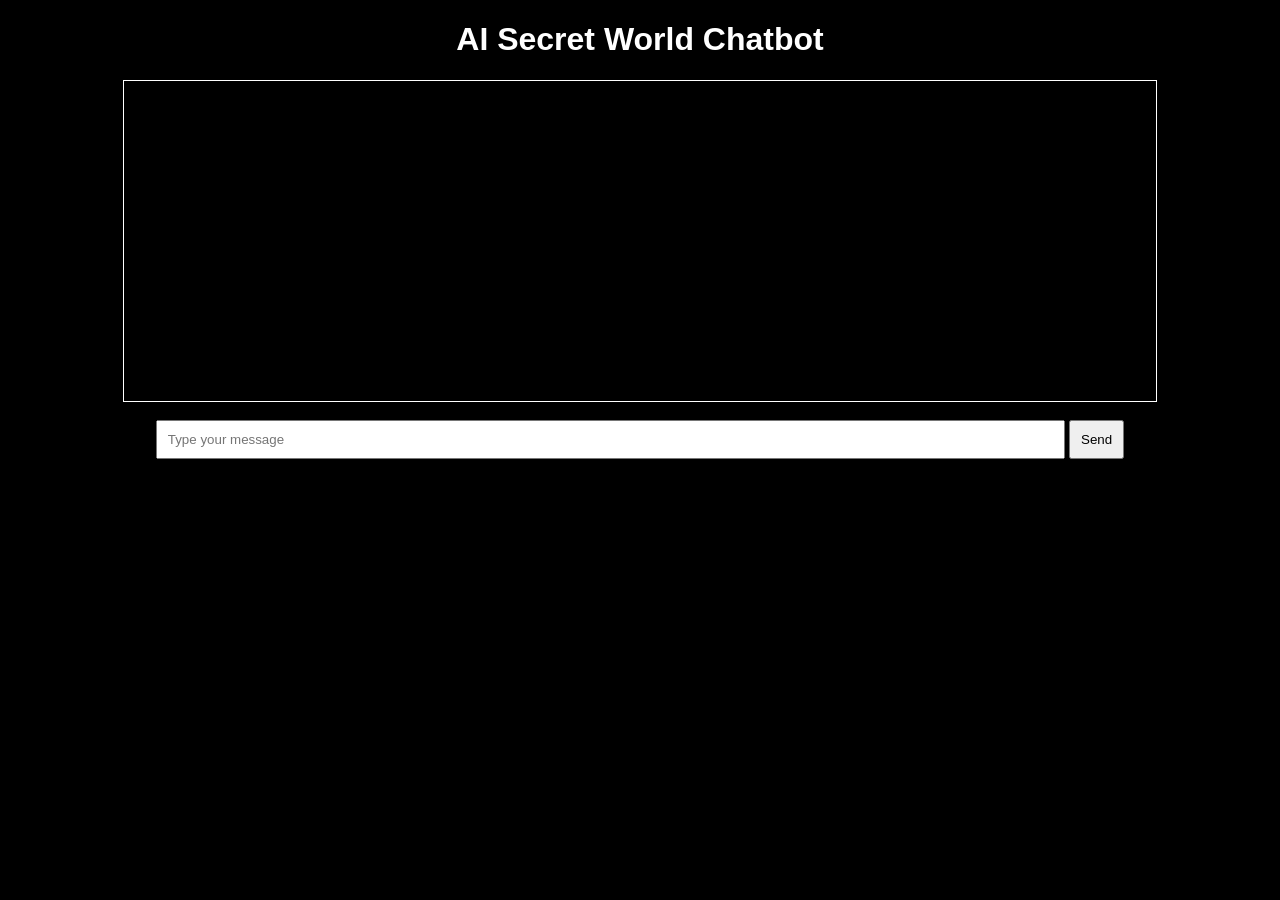
==== chatbot.html @ 7038a2e2 "Add initial chatbot HTML structure and styles" ====
<!DOCTYPE html>
<html>
<head>
<title>AI Secret World Chatbot</title>
<style>
body{
font-family: Arial;
background:black;
color:white;
text-align:center;
}

#chatbox{
width:80%;
height:300px;
border:1px solid white;
margin:auto;
overflow:auto;
padding:10px;
}

input{
width:70%;
padding:10px;
}

button{
padding:10px;
}
</style>
</head>

<body>

<h1>AI Secret World Chatbot</h1>

<div id="chatbox"></div>

<br>

<input id="userInput" placeholder="Type your message">
<button onclick="sendMessage()">Send</button>

<script>
function sendMessage(){

let input=document.getElementById("userInput").value

let chatbox=document.getElementById("chatbox")

chatbox.innerHTML+="<p>You: "+input+"</p>"

chatbox.innerHTML+="<p>AI: I am learning... soon I will be powerful AI!</p>"

}
</script>

</body>
</html>
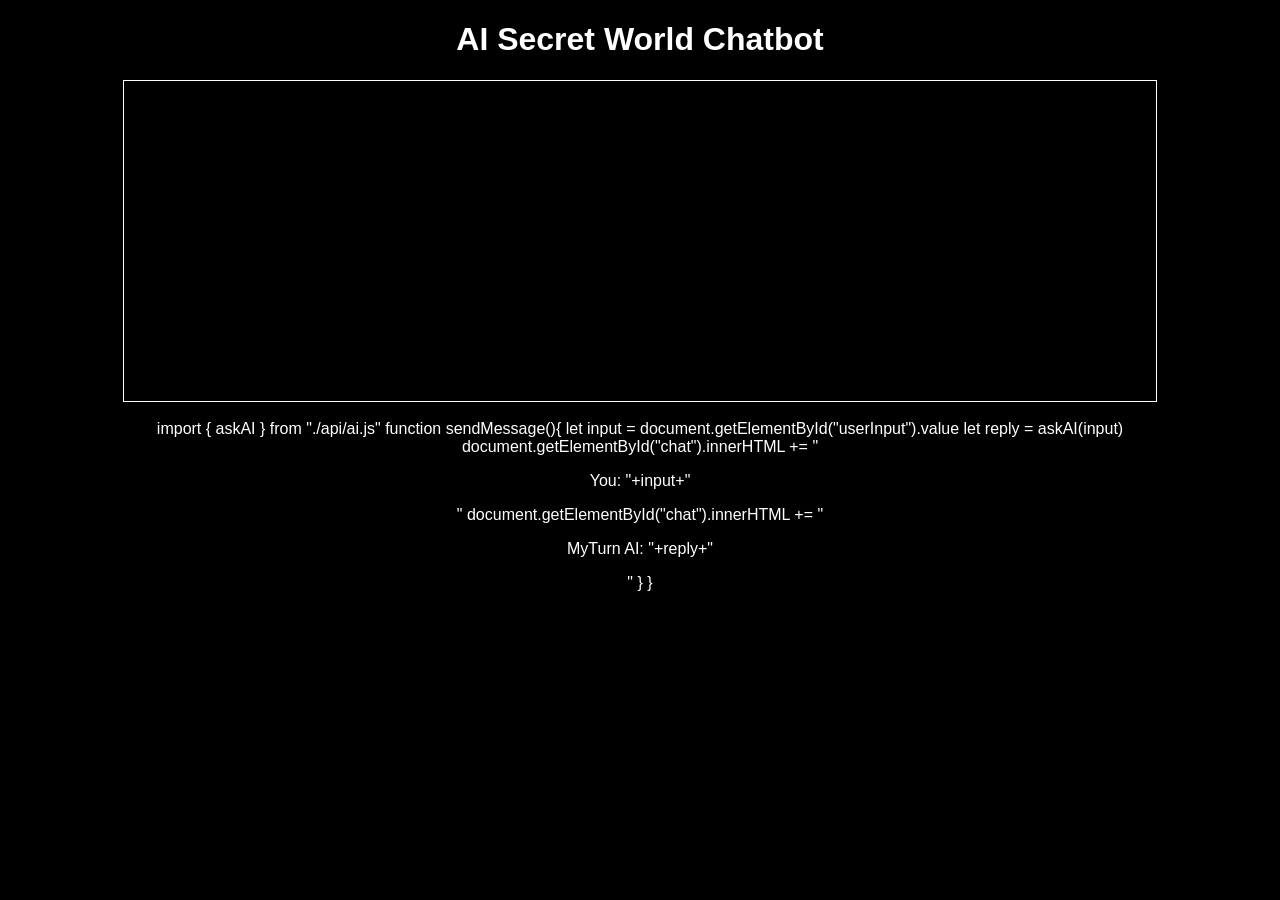
==== commit 968b96bd: "Refactor sendMessage function for improved chat display" ====
--- a/chatbot.html
+++ b/chatbot.html
@@ -38,19 +38,21 @@
 
 <br>
 
-<input id="userInput" placeholder="Type your message">
-<button onclick="sendMessage()">Send</button>
+import { askAI } from "./api/ai.js"
 
-<script>
 function sendMessage(){
 
-let input=document.getElementById("userInput").value
+let input = document.getElementById("userInput").value
 
-let chatbox=document.getElementById("chatbox")
+let reply = askAI(input)
 
-chatbox.innerHTML+="<p>You: "+input+"</p>"
+document.getElementById("chat").innerHTML +=
+"<p>You: "+input+"</p>"
 
-chatbox.innerHTML+="<p>AI: I am learning... soon I will be powerful AI!</p>"
+document.getElementById("chat").innerHTML +=
+"<p>MyTurn AI: "+reply+"</p>"
+
+}
 
 }
 </script>
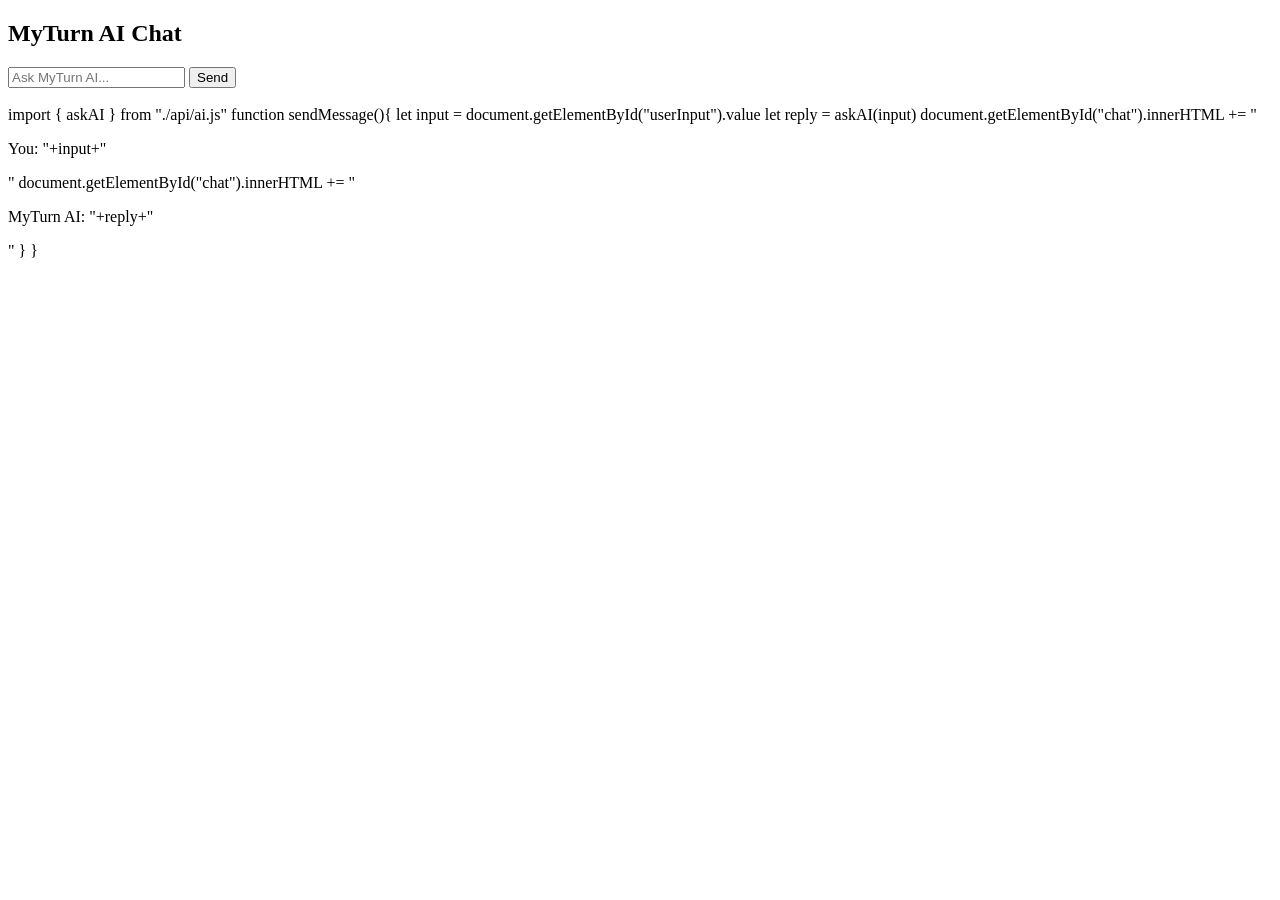
==== commit a5e8dcdf: "Update chatbot title and structure" ====
--- a/chatbot.html
+++ b/chatbot.html
@@ -1,40 +1,24 @@
 <!DOCTYPE html>
 <html>
 <head>
-<title>AI Secret World Chatbot</title>
-<style>
-body{
-font-family: Arial;
-background:black;
-color:white;
-text-align:center;
-}
-
-#chatbox{
-width:80%;
-height:300px;
-border:1px solid white;
-margin:auto;
-overflow:auto;
-padding:10px;
-}
-
-input{
-width:70%;
-padding:10px;
-}
-
-button{
-padding:10px;
-}
-</style>
+<title>MyTurn AI</title>
+<link rel="stylesheet" href="style.css">
 </head>
 
 <body>
 
-<h1>AI Secret World Chatbot</h1>
+<h2>MyTurn AI Chat</h2>
 
-<div id="chatbox"></div>
+<div id="chat"></div>
+
+<input id="userInput" type="text" placeholder="Ask MyTurn AI...">
+
+<button onclick="sendMessage()">Send</button>
+
+<script src="script.js"></script>
+
+</body>
+</html><div id="chatbox"></div>
 
 <br>
 
